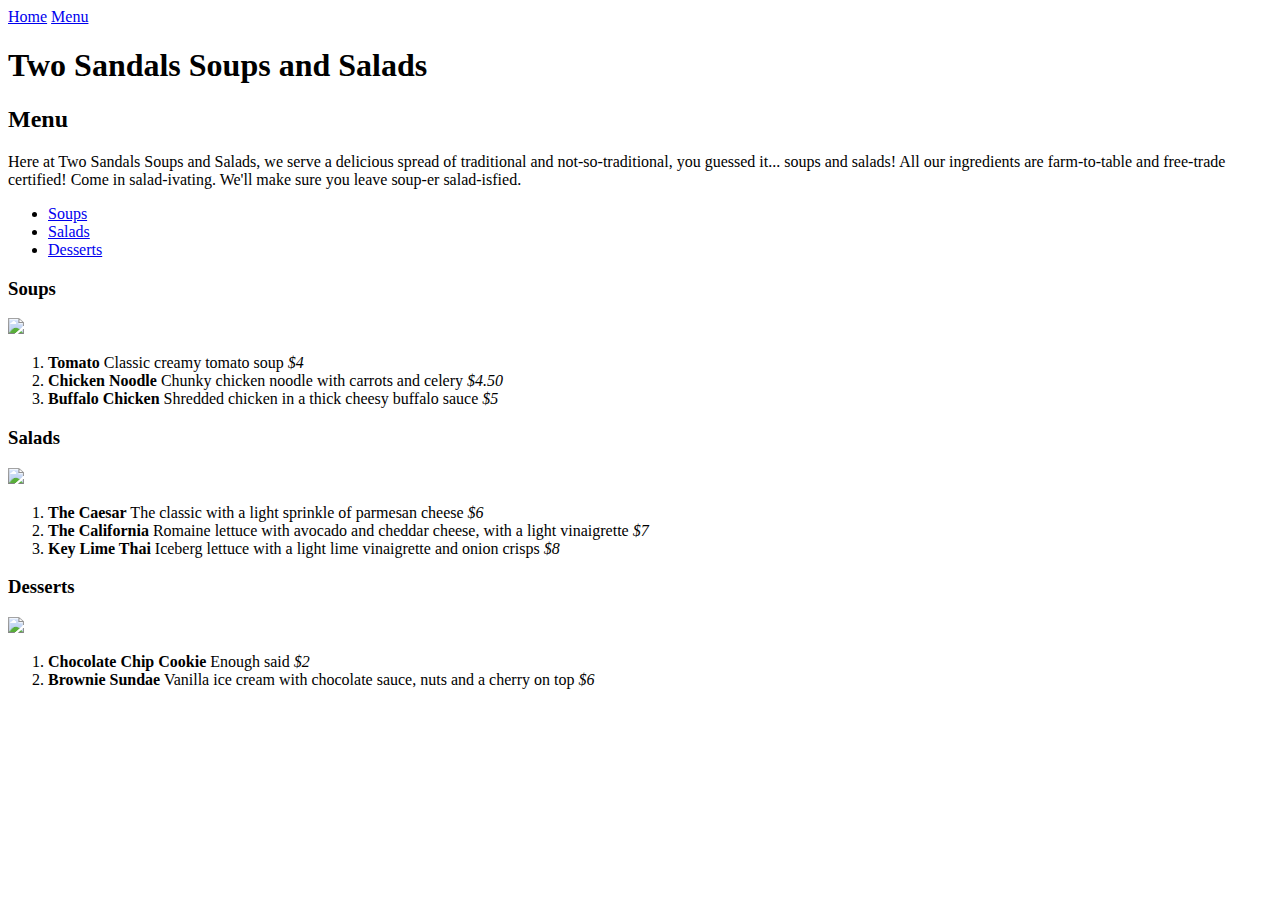
==== soups/index.html @ 1499e1f2 "Build multipage website" ====
<!DOCTYPE html>
<html>
	<head>
		<title>Menu</title>
	</head>

	<body>
		<nav>
			<a href="home.html">Home</a>
			<a href="index.html">Menu</a>
	    </nav>

	    <h1>Two Sandals Soups and Salads</h1>

	    <h2>Menu</h2>
	    <p>Here at Two Sandals Soups and Salads, we serve a delicious spread of traditional and not-so-traditional, you guessed it... soups and salads! All our ingredients are farm-to-table and free-trade certified! Come in salad-ivating. We'll make sure you leave soup-er salad-isfied.</p>
	    <ul>
	    	<li><a href="#soups">Soups</a></li>
	    	<li><a href="#salads">Salads</a></li>
	    	<li><a href="#desserts">Desserts</a></li>
	    </ul>

	    <h3 id="soups">Soups</h3>
	    <img src="https://s3.amazonaws.com/codecademy-content/courses/freelance-1/unit-1/freelance1-img_tomato-soup.jpg">
	    <ol>
	    	<li><strong>Tomato</strong> Classic creamy tomato soup <em>$4</em></li>
	    	<li><strong>Chicken Noodle</strong> Chunky chicken noodle with carrots and celery <em>$4.50</em></li>
	    	<li><strong>Buffalo Chicken</strong> Shredded chicken in a thick cheesy buffalo sauce <em>$5</em></li>
	    </ol>	

	    <h3 id="salads">Salads</h3>
	    <img src="https://s3.amazonaws.com/codecademy-content/courses/freelance-1/unit-1/freelance1-img_caesar-salad.jpg">
		<ol>
	    	<li><strong>The Caesar</strong> The classic with a light sprinkle of parmesan cheese <em>$6</em></li>
	    	<li><strong>The California</strong> Romaine lettuce with avocado and cheddar cheese, with a light vinaigrette <em>$7</em></li>
	    	<li><strong>Key Lime Thai</strong> Iceberg lettuce with a light lime vinaigrette and onion crisps <em>$8</em></li>
	    </ol>

	    <h3 id="desserts">Desserts</h3>
	    <img src="https://s3.amazonaws.com/codecademy-content/courses/freelance-1/unit-1/freelance1-img_chocchip-cookie.jpg">
		<ol>
	    	<li><strong>Chocolate Chip Cookie</strong> Enough said <em>$2</em></li>
	    	<li><strong>Brownie Sundae</strong> Vanilla ice cream with chocolate sauce, nuts and a cherry on top <em>$6</em></li>
	    </ol>
	    
	</body>
</html>
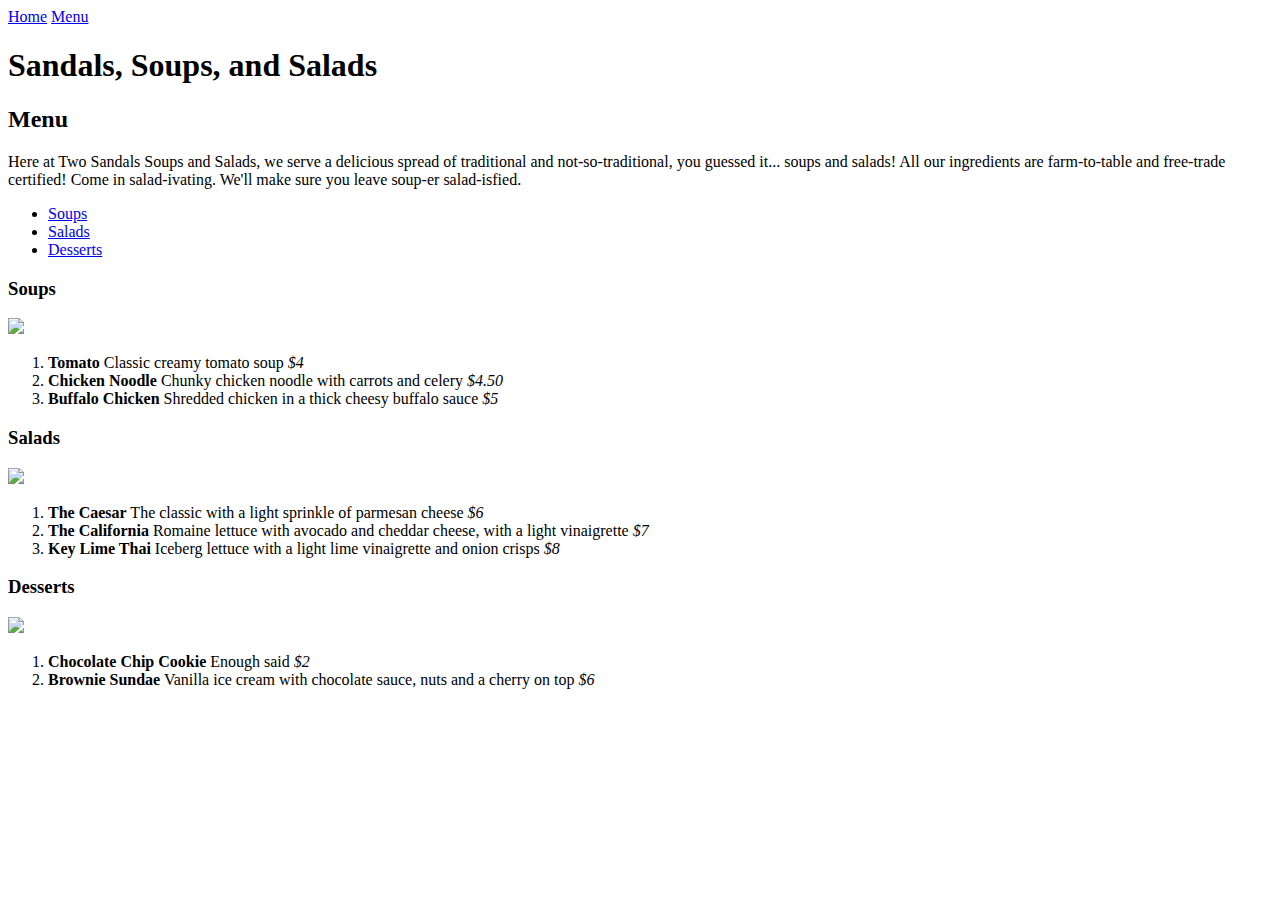
==== commit 3764567e: "Create multipaage website" ====
--- a/soups/index.html
+++ b/soups/index.html
@@ -10,7 +10,7 @@
 			<a href="index.html">Menu</a>
 	    </nav>
 
-	    <h1>Two Sandals Soups and Salads</h1>
+	    <h1>Sandals, Soups, and Salads</h1>
 
 	    <h2>Menu</h2>
 	    <p>Here at Two Sandals Soups and Salads, we serve a delicious spread of traditional and not-so-traditional, you guessed it... soups and salads! All our ingredients are farm-to-table and free-trade certified! Come in salad-ivating. We'll make sure you leave soup-er salad-isfied.</p>
